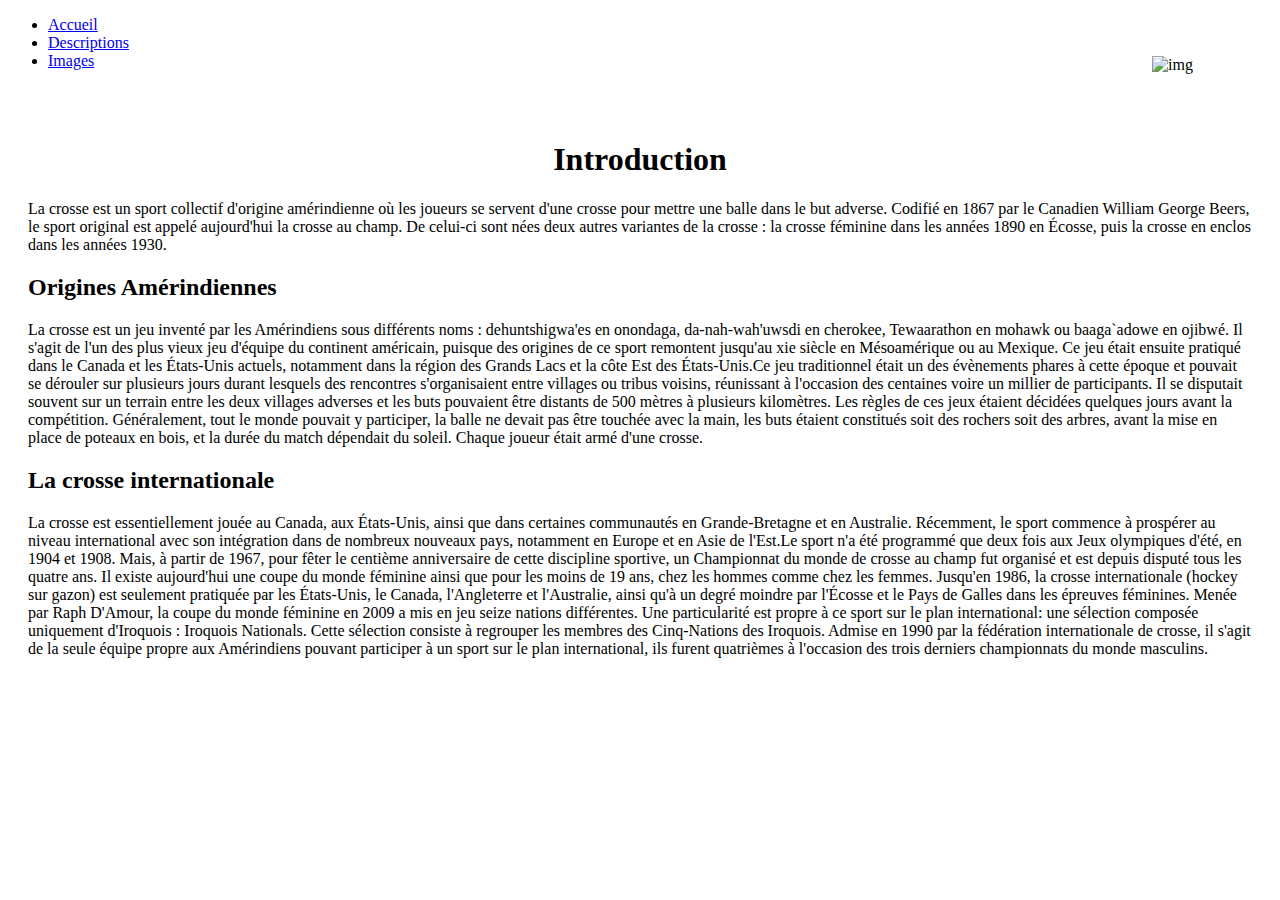
==== Description2.html @ b70cb8aa "Add files via upload" ====
<!DOCTYPE html>
<!--
To change this license header, choose License Headers in Project Properties.
To change this template file, choose Tools | Templates
and open the template in the editor.
-->
<html>
    <head>
        <title>LacrossSport.com</title>
        <meta charset="UTF-8">
        <link href="Description.css" rel="stylesheet" type="text/css"/>
       

        <meta name="viewport" content="width=device-width, initial-scale=1.0">
    </head>
    <body>
        <div class="img1">
        <img src="picto.png" alt="img" style="float:right;width:80px;height:42px;border:50px;padding:40px">
        </div>
       
  <nav>
        <ul class="topnav">
           <li><a href="Accueil.html">Accueil</a></li>
           <li><a href="Description.html">Descriptions</a></li>
         <li><a href="Images.html">Images</a></li>
         
        </ul>
  </nav>
  
 
<div style="padding:20px;margin-top:30px;;height:600px;">

     
    <section><center><h1>Introduction</h1></center></section>
    <article><p>La crosse est un sport collectif d'origine amérindienne où les joueurs se servent d'une crosse pour mettre une balle dans le but adverse. Codifié en 1867 par le Canadien William George Beers, le sport original est appelé aujourd'hui la crosse au champ. De celui-ci sont nées deux autres variantes de la crosse : la crosse féminine dans les années 1890 en Écosse, puis la crosse en enclos dans les années 1930.</p>
                <h2>Origines Amérindiennes</h2>
                <p>La crosse est un jeu inventé par les Amérindiens sous différents noms : dehuntshigwa'es en onondaga, da-nah-wah'uwsdi en cherokee, Tewaarathon en mohawk ou baaga`adowe en ojibwé. Il s'agit de l'un des plus vieux jeu d'équipe du continent américain, puisque des origines de ce sport remontent jusqu'au xie siècle en Mésoamérique ou au Mexique. Ce jeu était ensuite pratiqué dans le Canada et les États-Unis actuels, notamment dans la région des Grands Lacs et la côte Est des États-Unis.Ce jeu traditionnel était un des évènements phares à cette époque et pouvait se dérouler sur plusieurs jours durant lesquels des rencontres s'organisaient entre villages ou tribus voisins, réunissant à l'occasion des centaines voire un millier de participants. Il se disputait souvent sur un terrain entre les deux villages adverses et les buts pouvaient être distants de 500 mètres à plusieurs kilomètres. Les règles de ces jeux étaient décidées quelques jours avant la compétition. Généralement, tout le monde pouvait y participer, la balle ne devait pas être touchée avec la main, les buts étaient constitués soit des rochers soit des arbres, avant la mise en place de poteaux en bois, et la durée du match dépendait du soleil. Chaque joueur était armé d'une crosse.</p>
                <h2>La crosse internationale</h2>
                <p>La crosse est essentiellement jouée au Canada, aux États-Unis, ainsi que dans certaines communautés en Grande-Bretagne et en Australie. Récemment, le sport commence à prospérer au niveau international avec son intégration dans de nombreux nouveaux pays, notamment en Europe et en Asie de l'Est.Le sport n'a été programmé que deux fois aux Jeux olympiques d'été, en 1904 et 1908. Mais, à partir de 1967, pour fêter le centième anniversaire de cette discipline sportive, un Championnat du monde de crosse au champ fut organisé et est depuis disputé tous les quatre ans. Il existe aujourd'hui une coupe du monde féminine ainsi que pour les moins de 19 ans, chez les hommes comme chez les femmes. Jusqu'en 1986, la crosse internationale (hockey sur gazon) est seulement pratiquée par les États-Unis, le Canada, l'Angleterre et l'Australie, ainsi qu'à un degré moindre par l'Écosse et le Pays de Galles dans les épreuves féminines. Menée par Raph D'Amour, la coupe du monde féminine en 2009 a mis en jeu seize nations différentes. Une particularité est propre à ce sport sur le plan international: une sélection composée uniquement d'Iroquois : Iroquois Nationals. Cette sélection consiste à regrouper les membres des Cinq-Nations des Iroquois. Admise en 1990 par la fédération internationale de crosse, il s'agit de la seule équipe propre aux Amérindiens pouvant participer à un sport sur le plan international, ils furent quatrièmes à l'occasion des trois derniers championnats du monde masculins.</p>
    </article>
</div>       
</html>
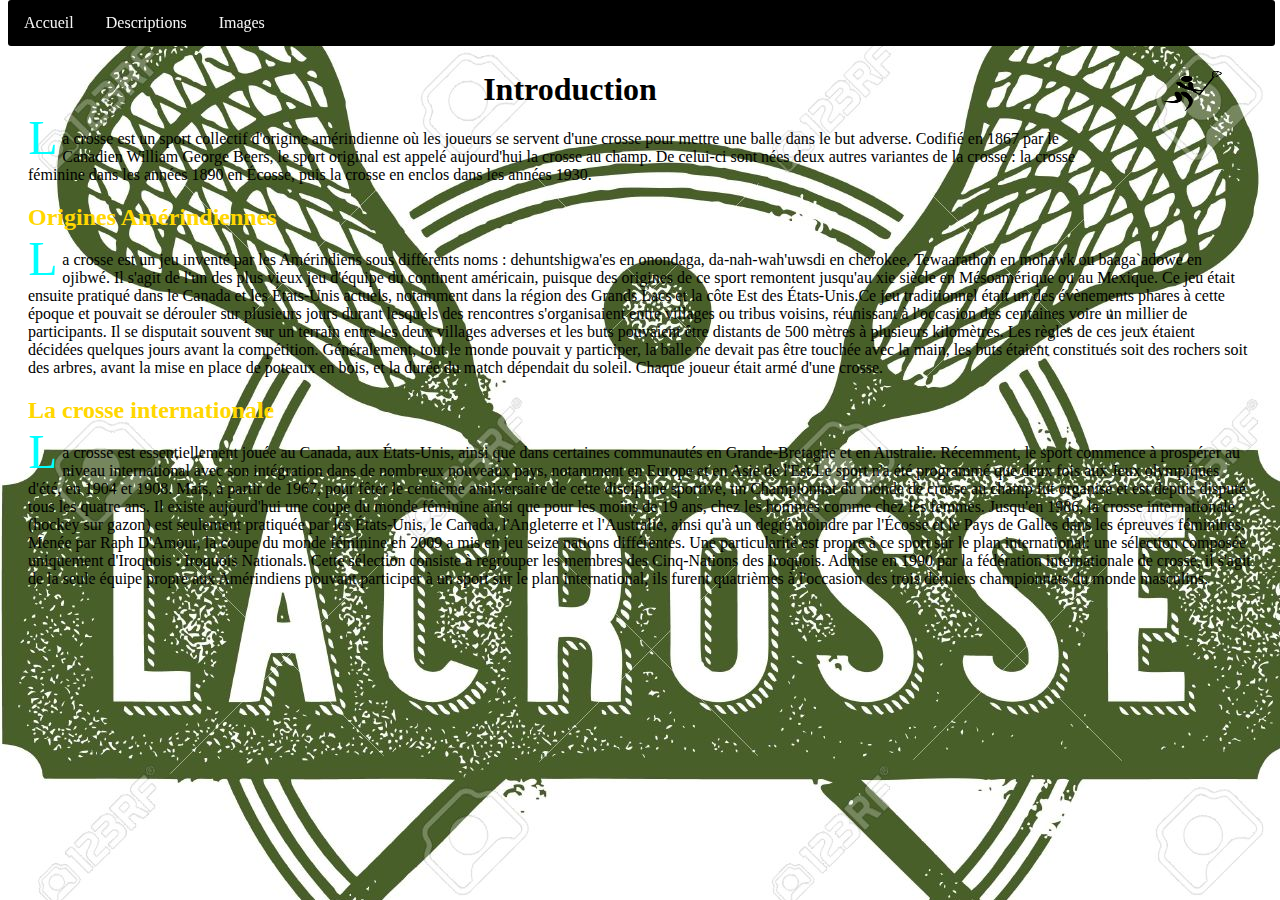
==== commit 3177ca86: "Update Description2.html" ====
--- a/Description2.html
+++ b/Description2.html
@@ -8,7 +8,7 @@
     <head>
         <title>LacrossSport.com</title>
         <meta charset="UTF-8">
-        <link href="Description.css" rel="stylesheet" type="text/css"/>
+        <link href="https://dic3m.github.io/Schoolproject/Description2.css" rel="stylesheet" type="text/css"/>
        
 
         <meta name="viewport" content="width=device-width, initial-scale=1.0">
@@ -20,9 +20,9 @@
        
   <nav>
         <ul class="topnav">
-           <li><a href="Accueil.html">Accueil</a></li>
-           <li><a href="Description.html">Descriptions</a></li>
-         <li><a href="Images.html">Images</a></li>
+            <li><a href="http://dic3m.github.io/Schoolproject/Accueil.html">Accueil</a></li>
+           <li><a href="https://dic3m.github.io/Schoolproject/Description2.html">Descriptions</a></li>
+         <li><a href="https://dic3m.github.io/Schoolproject/Images3.html">Images</a></li>
          
         </ul>
   </nav>
